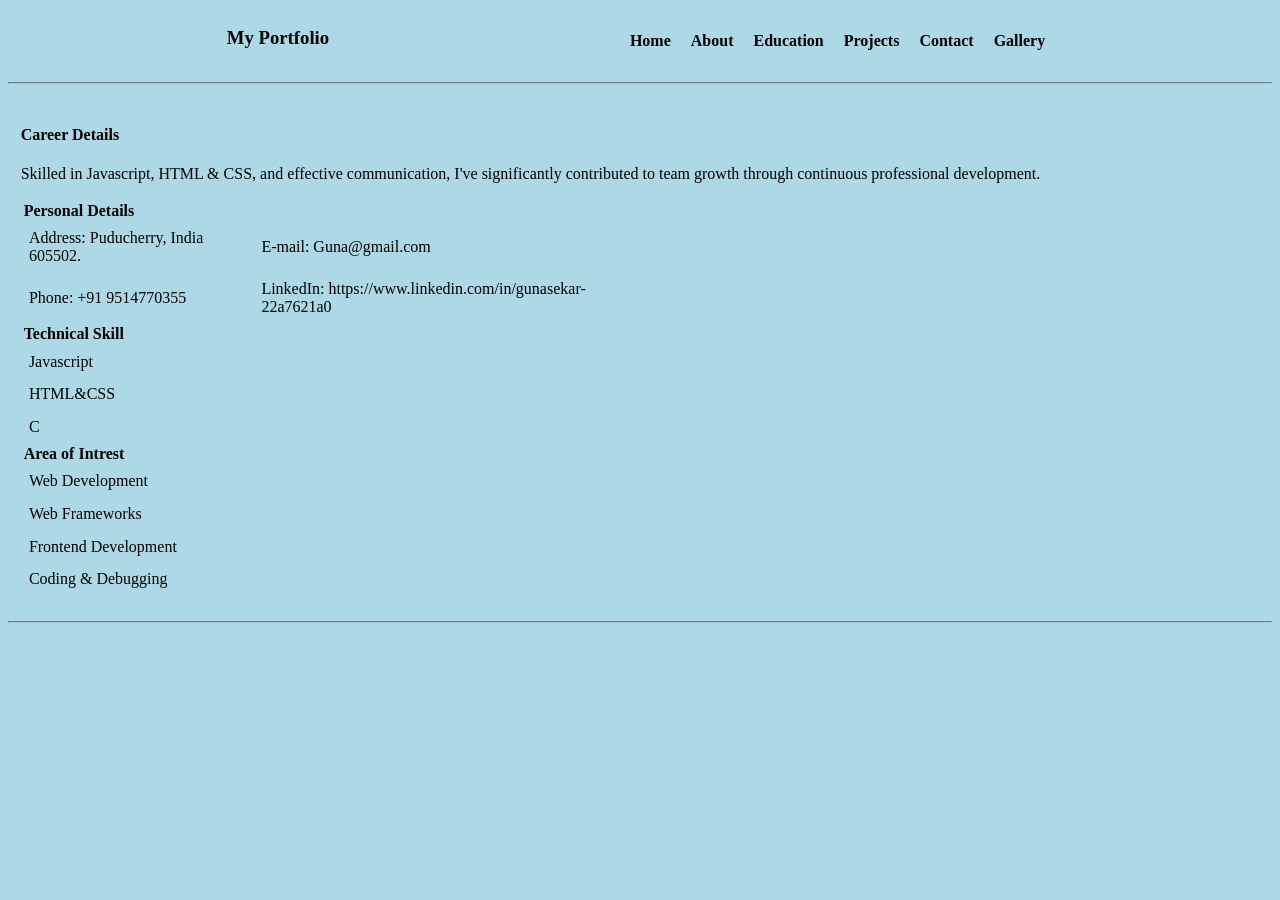
==== about.html @ 32065f2b "This is my fist commit" ====
<!DOCTYPE html>
<html lang="en">
<head>
    <meta charset="UTF-8">
    <meta name="viewport" content="width=device-width, initial-scale=1.0">
    <link rel="stylesheet" href="css/style.css">
    <title>.::My Portfolio::.</title>
</head>
<body>
    
    <div class="container">
        <div class="header_tab">
            <h3><b>My Portfolio</b></h3>
            <ul>
               <li><a href="index.html"><b>Home</b></a></li>
               <li><a href="about.html"><b>About</b></a></li>
               <li><a href="education.html"><b>Education</b></a></li>
               <li><a href="projects.html"><b>Projects</b></a></li>
               <li><a href="mailto:guna@gmail.com"><b>Contact</b></a></li>
               <li><a href="gallery.html"><b>Gallery</a></b></li>
            </ul>
        </div>
        <hr>
        <Div class="Table_properties">
            <h4>Career Details</h4>
            <p>Skilled in Javascript, HTML & CSS, and effective communication, I've significantly contributed to team growth through continuous professional development.</p>
            <table>
                <th>Personal Details</th>
                <tr>                    
                        <td>Address: Puducherry, India 605502.</td>
                        <td>E-mail: Guna@gmail.com</td>
                </tr>
                <tr>            
                    <td>Phone: +91 9514770355</td>
                    <td>LinkedIn: https://www.linkedin.com/in/gunasekar-22a7621a0</td>
                 </tr>
                    <th>Technical Skill</th>
                    <tr><td>Javascript</td></tr>
                    <tr><td>HTML&CSS</td></tr>
                    <tr><td>C</td></tr>
               <Th>Area of Intrest</Th>     
               <tr><td>Web Development</td></tr>
               <tr><td> Web Frameworks</td></tr>
               <tr><td>Frontend Development</td></tr>
               <tr><td>Coding & Debugging</td></tr>
               <th></th>
         </table>
        </Div>
        <hr>
    </div>
</body>
</html>
---- css/style.css ----
body{
    font-family:cursive;
    background-color: lightblue;
    
}
.flex_container{
    display: flex;
    justify-content: center;
}
.flex_container .lsit_properties{
    display: flex;
    justify-content: center;
}
.header_tab{
    display: flex;
    justify-content: center;
    
}
.header_tab ul{
    margin-left: 20%;
}
.header_tab li {
    display: inline-block;
    list-style: none;
    padding: 8px;   
}

.lsit_properties{
    list-style: none;
}
.Table_properties{
text-align: left;
padding: 1%;
}
.Table_properties td{
    padding: 1%;
}   
a:hover{
   background-color: lightskyblue; 
   border-radius:10px;
   padding: 5px 4px;   
}
a:focus{
    background-color: rgb(246, 249, 250);
    border-radius:10px;
	padding: 5px 4px;
}
.container .header_tab a{
    color: black;
    text-decoration:none;
}

hr{
border-color: lightsteelblue;
}
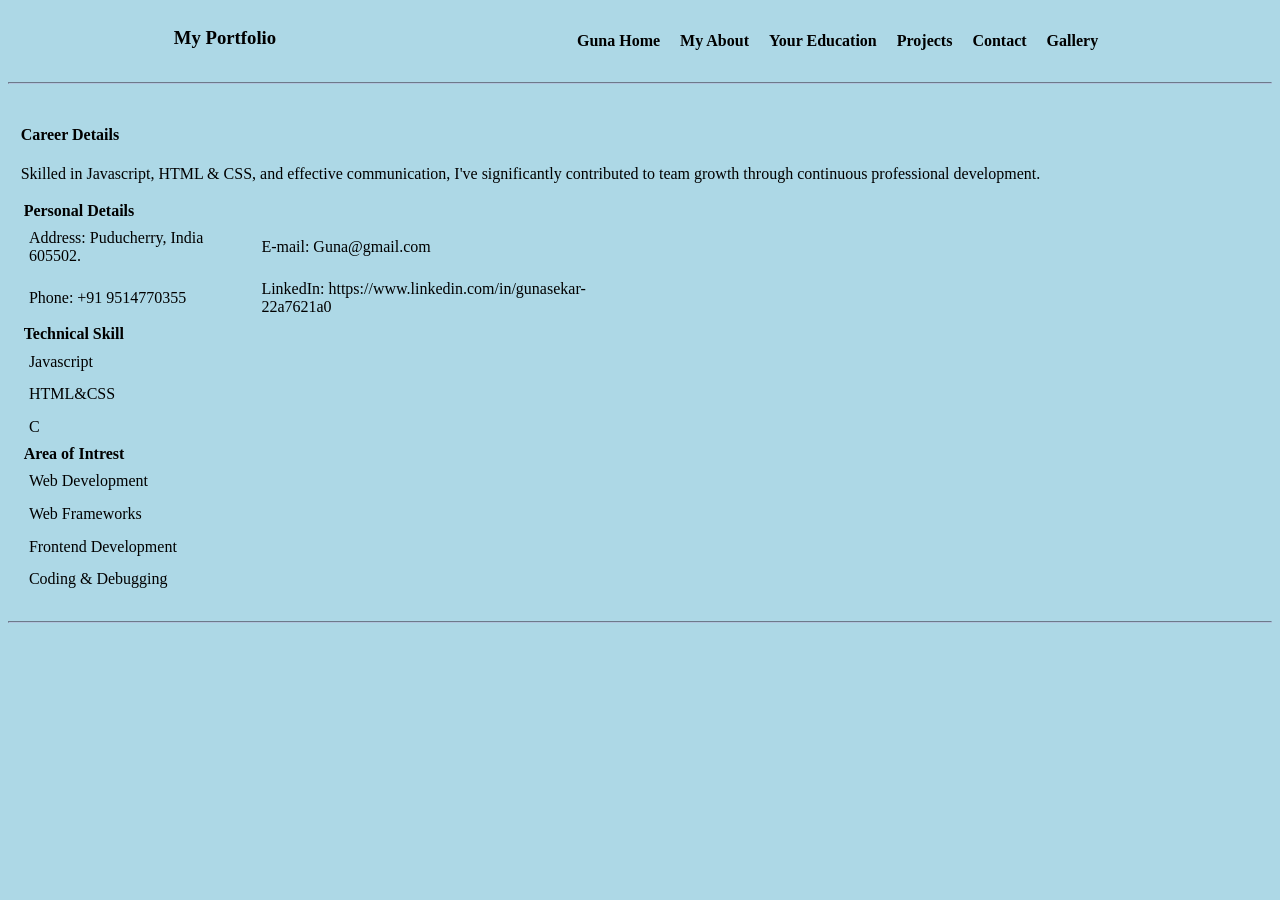
==== commit 0a43cd64: "I have changed some contents" ====
--- a/about.html
+++ b/about.html
@@ -12,9 +12,9 @@
         <div class="header_tab">
             <h3><b>My Portfolio</b></h3>
             <ul>
-               <li><a href="index.html"><b>Home</b></a></li>
-               <li><a href="about.html"><b>About</b></a></li>
-               <li><a href="education.html"><b>Education</b></a></li>
+               <li><a href="index.html"><b>Guna Home</b></a></li>
+               <li><a href="about.html"><b> My About</b></a></li>
+               <li><a href="education.html"><b>Your Education</b></a></li>
                <li><a href="projects.html"><b>Projects</b></a></li>
                <li><a href="mailto:guna@gmail.com"><b>Contact</b></a></li>
                <li><a href="gallery.html"><b>Gallery</a></b></li>
